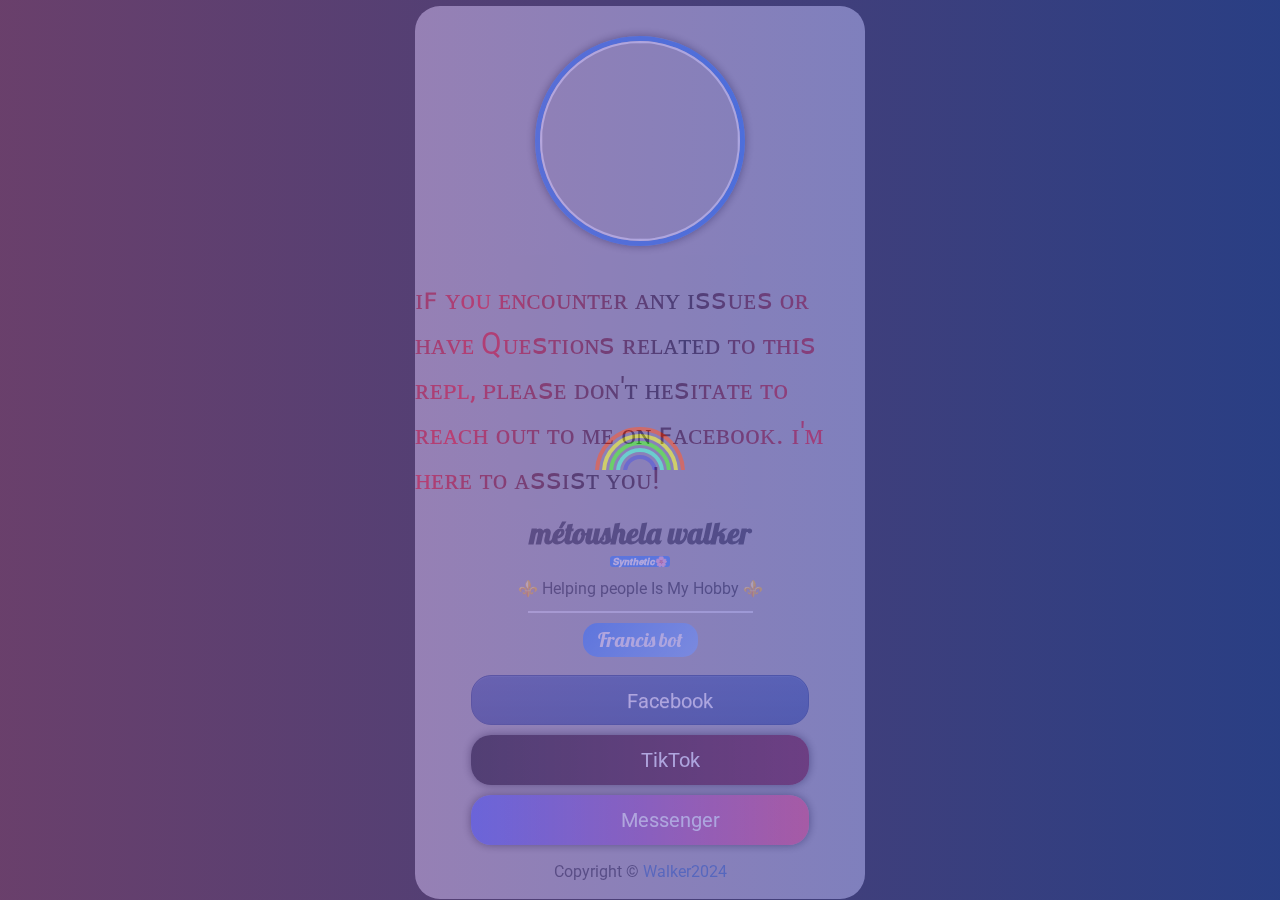
==== public/developer.html @ 54347c2a "Update developer.html" ====
<!DOCTYPE html>
<html class='v2' dir='ltr' lang='en-US' xmlns='http://www.w3.org/1999/xhtml' xmlns:b='http://www.google.com/2005/gml/b' xmlns:data='http://www.google.com/2005/gml/data' xmlns:expr='http://www.google.com/2005/gml/expr'>
	<head>
		<title>Francis pelo</title>
		
<meta content='width=device-width, user-scalable=no, initial-scale=1.0, maximum-scale=1.0, minimum-scale=1.0' name='viewport'/>
<link href='https://i.imgur.com/l5UJMh8.png' rel='shortcut icon' type='image/x-icon'/>
<meta content='https://www.whatsapp.me/01581503858/' property='og:image'/>
<meta content='https://cliffbotbeluga@gmail.com/' ='og:url'/>
<meta content='website' property='og:type'/>
<meta content='CliffVincent' property='og:title'/>
<meta content='Built and developed by CliffVincent' property='og:description'/>
<link href='https://cdn.leanhduc.pro.vn/font-awesome/pro-5.15.3/css/all.css' rel='stylesheet'/>
<link href='https://cdn.jsdelivr.net/npm/bootstrap@5.0.2/dist/css/bootstrap.min.css' rel='stylesheet'/>
<link href='https://cdnjs.cloudflare.com/ajax/libs/limonte-sweetalert2/11.3.4/sweetalert2.css' rel='stylesheet'/>
<!-- Start css-->
<style id='page-skin-1' type='text/css'><!--
/* Insert CSS here */
/*------------------------------------------------*/
/* Name: Template Introduce CLIFFVINCENT             */
/* Admin: CLIFF VINCENT                       */
/* Phone: 09947713112                            */
/* Gmail: cliffbotbeluga@gmail.com                    */
/* YouTube: https://youtube.com/@KentoPreset                   */
/*------------------------------------------------*/
@import url("https://fonts.googleapis.com/css?family=Roboto&display=swap");@import url("https://fonts.googleapis.com/css?family=Dancing+Script|Lobster|Pattaya|Srisakdi&display=swap");html,body{cursor:url("https://cdn.leanhduc.pro.vn/theme/theme-thong-tin-lien-he-version-2-0/images/mouse-f1.png"),auto}a:hover{cursor:url("https://cdn.leanhduc.pro.vn/theme/theme-thong-tin-lien-he-version-2-0/images/mouse-f2.png"),auto}.loader{background:#4568dc;background:-webkit-linear-gradient(to right,#b06ab3,#4568dc);background:linear-gradient(to right,#b06ab3,#4568dc);opacity:0.6;bottom:0;left:0;overflow:hidden;position:fixed;right:0;top:0;z-index:99999}.loader-inner{bottom:0;height:60px;left:0;margin:auto;position:absolute;right:0;top:0;width:100px}.loader-line-wrap{animation:spin 2000ms cubic-bezier(0.175,0.885,0.32,1.275) infinite;box-sizing:border-box;height:50px;left:0;overflow:hidden;position:absolute;top:0;transform-origin:50% 100%;width:100px}.loader-line{border:4px solid transparent;border-radius:100%;box-sizing:border-box;height:100px;left:0;margin:0 auto;position:absolute;right:0;top:0;width:100px}.loader-line-wrap:nth-child(1){animation-delay:-50ms}.loader-line-wrap:nth-child(2){animation-delay:-100ms}.loader-line-wrap:nth-child(3){animation-delay:-150ms}.loader-line-wrap:nth-child(4){animation-delay:-200ms}.loader-line-wrap:nth-child(5){animation-delay:-250ms}.loader-line-wrap:nth-child(1) .loader-line{border-color:hsl(0,80%,60%);height:90px;width:90px;top:7px}.loader-line-wrap:nth-child(2) .loader-line{border-color:hsl(60,80%,60%);height:76px;width:76px;top:14px}.loader-line-wrap:nth-child(3) .loader-line{border-color:hsl(120,80%,60%);height:62px;width:62px;top:21px}.loader-line-wrap:nth-child(4) .loader-line{border-color:hsl(180,80%,60%);height:48px;width:48px;top:28px}.loader-line-wrap:nth-child(5) .loader-line{border-color:hsl(240,80%,60%);height:34px;width:34px;top:35px}@keyframes spin{0%,15%{transform:rotate(0)}100%{transform:rotate(360deg)}}*{font-family:"Roboto";padding:0;margin:0}.border{position:relative;width:50%;height:2px;background-color:rgb(138,138,138)}#boxs{margin-top:3px}#bg{position:fixed;min-height:100vh;min-width:100%;background-image:url("https://i.ibb.co/n6qy4TN/92513516-78d2-4ba5-8684-50e828ec03b9.jpg");background-size:cover;background-position:center;margin:0;padding:0;top:0;left:0}#window{position:absolute;min-height:100%;min-width:100%;background-color:#000000;padding:0;top:0;left:0}#main{z-index:2;position:relative;width:450px;padding-bottom:5px;background-color:#ffffffa4;border-radius:25px;margin-top:5px;-webkit-box-shadow:0 0 50px 0 rgba(0,0,0,0.74);box-shadow:0 0 10px 0 rgba(0,0,0,0.74)}#cover{position:relative;height:100%;width:100%;background-image:url("https://i.pinimg.com/originals/c4/aa/97/c4aa970af36d55ab9606d50f3aefd227.gif");background-position:center;background-size:cover;border-top-left-radius:25px;border-top-right-radius:25px;padding-top:30px;padding-bottom:30px}#bg-cover{position:absolute;height:100%;width:100%;background-image:url("https://i.pinimg.com/originals/c4/aa/97/c4aa970af36d55ab9606d50f3aefd227.gif");background-position:center;background-size:cover;border-top-left-radius:25px;border-top-right-radius:25px;filter:opacity(0.6)}#avatar{position:relative;background-position:center;background-size:cover;border-radius:100%;border:5px solid #1877f2;-webkit-box-shadow:0 0 50px 0 rgba(0,0,0,0.74);box-shadow:0 0 10px 0 rgba(0,0,0,0.74)}#avatar img{height:200px;width:200px;border-radius:50%;object-fit:cover;position:relative;border:2px solid #fff}.center{display:flex;justify-content:center;align-items:center;flex-direction:column;margin-top:0}#name{text-align:center;font-weight:bold;font-size:30px;margin-top:10px;margin-bottom:0;font-family:"Lobster"}#name i{color:#1877f2;font-size:25px}#bio{text-align:center;margin-top:10px;margin-bottom:10px;font-family:"Roboto";font-size:16px}#contact-text{display:inline-block;padding:2px 15px;border-radius:15px;margin-top:10px;margin:10px auto;text-align:center;font-weight:lighter;font-size:20px;color:#ffffff;background:rgb(45,136,255);background:rgb(45,136,255);background:-moz-linear-gradient(127deg,rgba(45,136,255,1) 0%,rgba(131,186,255,1) 100%);background:-webkit-linear-gradient(127deg,rgba(45,136,255,1) 0%,rgba(131,186,255,1) 100%);background:linear-gradient(127deg,rgba(45,136,255,1) 0%,rgba(131,186,255,1) 100%);font-family:"Lobster";transition:all 250ms;cursor:default}#contact-text:hover{transform:scale(1.2);padding:2px 55px}.box{height:50px;width:75%;margin:5px auto;border-radius:20px;background:rgb(42,100,173);background:-moz-linear-gradient(127deg,rgba(42,100,173,1) 0%,rgba(45,136,255,1) 100%);background:-webkit-linear-gradient(127deg,rgba(42,100,173,1) 0%,rgba(45,136,255,1) 100%);background:linear-gradient(127deg,rgba(42,100,173,1) 0%,rgba(45,136,255,1) 100%);filter:progid:DXImageTransform.Microsoft.gradient(startColorstr="#2a64ad",endColorstr="#2d88ff",GradientType=1);-webkit-box-shadow:0 0 50px 0 rgba(0,0,0,0.74);box-shadow:0 0 10px 0 rgba(0,0,0,0.74);z-index:1;transition:all 250ms}.box:hover{padding-right:20px}.icon{display:inline;position:relative;height:50px;width:50px}.icon i{font-size:30px;margin:10px 20px;color:#ffffff;transition:transform 250ms;z-index:2}.icon i:hover{transform:rotate(360deg)}.detail{position:relative;display:block;margin:0 auto;font-size:20px;color:#ffffff;text-align:center;margin-top:10px;transition:all 500ms;font-family:"Roboto"}.col-10{position:relative;max-height:100%}.col-10:hover .detail{filter:opacity(0);z-index:-5}.col-10:hover .linked{filter:opacity(1);z-index:5}.col-10:active .detail{filter:opacity(0);z-index:-5}.col-10:active .linked{filter:opacity(1);z-index:5}.fas{transition:all 250ms}.col-10:hover .fas{transform:rotate(360deg)}.linked{position:relative;margin:0 auto;font-size:20px;color:#ffffff;text-align:center;margin-top:10px;transition:all 500ms;top:-40px;z-index:-2;filter:opacity(0);transition:all 1000ms;font-family:"Roboto"}.div-logo{position:relative;height:30px;width:30px;background-position:center;background-size:cover;margin:10px 20px;z-index:5;transition:all 250ms}.div-logo:hover{transform:rotate(360deg)}@media only screen and (max-width:540px){#main{width:100vw;margin-top:0vw;margin-bottom:0;border-radius:0}#bg-cover{border-radius:0}#window{min-height:100%;min-width:100%}.linked{font-size:19px}}.facebook{background:#3a5795;color:#1c3977;background:linear-gradient(to bottom,#3a5795 0%,#2b4886 100%);background:-webkit-gradient(linear,left top,left bottom,color-stop(0%,#3a5795),color-stop(100%,#2b4886));background:-webkit-linear-gradient(top,#3a5795 0%,#2b4886 100%);background:-moz-linear-gradient(top,#3a5795 0%,#2b4886 100%);background:-o-linear-gradient(top,#3a5795 0%,#2b4886 100%);background:-ms-linear-gradient(top,#3a5795 0%,#2b4886 100%);filter:progid:DXImageTransform.Microsoft.gradient(startColorstr='#3A5795',endColorstr='#2B4886',GradientType=0);border:1px solid #1c3977;text-shadow:0 1px 0 #4966a4;-webkit-text-shadow:0 1px 0 #4966a4;-moz-text-shadow:0 1px 0 #4966a4;box-shadow:inset 0 1px 0 #4966a4;-webkit-box-shadow:inset 0 1px 0 #4966a4;-moz-box-shadow:inset 0 1px 0 #4966a4}.messenger{background:#fc466b;background:-webkit-linear-gradient(to right,#3f5efb,#fc466b);background:linear-gradient(to right,#3f5efb,#fc466b)}.tiktok{background:#010101;background:-webkit-linear-gradient(to right,#010101,#6c0016);background:linear-gradient(to right,#010101,#6c0016)}.zalo{background:#0064f7;background:linear-gradient(127deg,#0064f7 0%,#2a7fff 100%)}.zalo-icon{background-image:url("https://cdn.leanhduc.pro.vn/theme/theme-thong-tin-lien-he-version-2-0/images/zalo.png")}.phone{background:#1f1c2c;background:-webkit-linear-gradient(to right,#1f1c2c,#928dab);background:linear-gradient(to right,#1f1c2c,#928dab)}.momo{background:#a80069;background:linear-gradient(127deg,#a80069 0%,#d73193 100%)}.momo-icon{background-image:url("https://cdn.leanhduc.pro.vn/theme/theme-thong-tin-lien-he-version-2-0/images/momo.png")}.vietcombank{background:#006c46;background:linear-gradient(127deg,#006c46 0%,#77bc41 100%)}.vietcombank-icon{background-image:url("https://cdn.leanhduc.pro.vn/theme/theme-thong-tin-lien-he-version-2-0/images/vietcombank.png")}.mbbank{background:#1f00cf;background:linear-gradient(127deg,#1f00cf 0%,#006db5 100%)}.mbbank-icon{background-image:url("https://cdn.leanhduc.pro.vn/theme/theme-thong-tin-lien-he-version-2-0/images/mbbank.png")}.badge{font-weight:bold;color:#ffffff;background-color:#2d88ff;padding:0.5px 3px;border-radius:3px;font-size:10px}a{text-decoration:none!important;color:rgb(42,100,173)!important}

--></style>
	</head>
	<!-- Start of the Show -->
	<body>
			<img src="" style="position:fixed;bottom:-3px;height: 120px;right:20px;z-index:9999">
		<!-- loading -->
<div class='loader'>
<div class='loader-inner'>
<div class='loader-line-wrap'>
<div class='loader-line'></div>
</div>
<div class='loader-line-wrap'>
<div class='loader-line'></div>
</div>
<div class='loader-line-wrap'>
<div class='loader-line'></div>
</div>
<div class='loader-line-wrap'>
<div class='loader-line'></div>
</div>
<div class='loader-line-wrap'>
<div class='loader-line'></div>
</div>
</div>
</div>
<!-- main -->
<div class='center' id='window'>
<div id='main'>
<!-- avatar -->
<div class='center' id='cover'>
<div id='bg-cover'></div>
<div id='avatar'>
<img alt=''/>
</div>
</div>
<div id='content'>
<!-- info --><div style="font-size: 30px">
<script type="text/javascript">
farbbibliothek = new Array();
farbbibliothek[0] = new Array("#FF0000","#FF1100","#FF2200","#FF3300","#FF4400","#FF5500","#FF6600","#FF7700","#FF8800","#FF9900","#FFaa00","#FFbb00","#FFcc00","#FFdd00","#FFee00","#FFff00","#FFee00","#FFdd00","#FFcc00","#FFbb00","#FFaa00","#FF9900","#FF8800","#FF7700","#FF6600","#FF5500","#FF4400","#FF3300","#FF2200","#FF1100");
farbbibliothek[1] = new Array("#00FF00","#000000","#00FF00","#00FF00");
farbbibliothek[2] = new Array("#00FF00","#FF0000","#00FF00","#00FF00","#00FF00","#00FF00","#00FF00","#00FF00","#00FF00","#00FF00","#00FF00","#00FF00","#00FF00","#00FF00","#00FF00","#00FF00","#00FF00","#00FF00","#00FF00","#00FF00","#00FF00","#00FF00","#00FF00","#00FF00","#00FF00","#00FF00","#00FF00","#00FF00","#00FF00","#00FF00","#00FF00","#00FF00","#00FF00","#00FF00","#00FF00","#00FF00");
farbbibliothek[3] = new Array("#FF0000","#FF4000","#FF8000","#FFC000","#FFFF00","#C0FF00","#80FF00","#40FF00","#00FF00","#00FF40","#00FF80","#00FFC0","#00FFFF","#00C0FF","#0080FF","#0040FF","#0000FF","#4000FF","#8000FF","#C000FF","#FF00FF","#FF00C0","#FF0080","#FF0040");
farbbibliothek[4] = new Array("#FF0000","#EE0000","#DD0000","#CC0000","#BB0000","#AA0000","#990000","#880000","#770000","#660000","#550000","#440000","#330000","#220000","#110000","#000000","#110000","#220000","#330000","#440000","#550000","#660000","#770000","#880000","#990000","#AA0000","#BB0000","#CC0000","#DD0000","#EE0000");
farbbibliothek[5] = new Array("#000000","#000000","#000000","#FFFFFF","#FFFFFF","#FFFFFF");
farbbibliothek[6] = new Array("#0000FF","#FFFF00");
farben = farbbibliothek[4];
function farbschrift(){for(var b=0;b<Buchstabe.length;b++){document.all["a"+b].style.color=farben[b]}farbverlauf()}function string2array(b){Buchstabe=new Array();while(farben.length<b.length){farben=farben.concat(farben)}k=0;while(k<=b.length){Buchstabe[k]=b.charAt(k);k++}}function divserzeugen(){for(var b=0;b<Buchstabe.length;b++){document.write("<span id='a"+b+"' class='a"+b+"'>"+Buchstabe[b]+"</span>")}farbschrift()}var a=1;function farbverlauf(){for(var b=0;b<farben.length;b++){farben[b-1]=farben[b]}farben[farben.length-1]=farben[-1];setTimeout("farbschrift()",30)}var farbsatz=1;function farbtauscher(){farben=farbbibliothek[farbsatz];while(farben.length<text.length){farben=farben.concat(farben)}farbsatz=Math.floor(Math.random()*(farbbibliothek.length-0.0001))}setInterval("farbtauscher()",5000);

text="ɪꜰ ʏᴏᴜ ᴇɴᴄᴏᴜɴᴛᴇʀ ᴀɴʏ ɪꜱꜱᴜᴇꜱ ᴏʀ ʜᴀᴠᴇ Qᴜᴇꜱᴛɪᴏɴꜱ ʀᴇʟᴀᴛᴇᴅ ᴛᴏ ᴛʜɪꜱ ʀᴇᴘʟ, ᴘʟᴇᴀꜱᴇ ᴅᴏɴ'ᴛ ʜᴇꜱɪᴛᴀᴛᴇ ᴛᴏ ʀᴇᴀᴄʜ ᴏᴜᴛ ᴛᴏ ᴍᴇ ᴏɴ ꜰᴀᴄᴇʙᴏᴏᴋ. ɪ'ᴍ ʜᴇʀᴇ ᴛᴏ ᴀꜱꜱɪꜱᴛ ʏᴏᴜ!"
string2array(text);
divserzeugen();
//document.write(text);
</script></div>
<p id='name'>
						métoushela walker<i class='fad fa-badge-check'></i>
</p>
<div class='center'>
<span class='badge'>
<i class='fas fa-code'></i> 𝙎𝙮𝙣𝙩𝙝𝙚𝙩𝙞𝙘🌸
						</span>
</div>
<p id='bio'>⚜️ Helping people Is My Hobby ⚜️</p>
<div class='center'>
<div class='border'></div>
<p id='contact-text'>Francis bot</p>
</div>
<!-- contact -->
<div class='center boxs' id='boxs'>
<!-- facebook -->
<div class='box facebook'>
<div class='row'>
<div class='col-2'>
<div class='icon'><i class='fab fa-facebook'></i></div>
</div>
<div class='col-10' onclick='openlink("https://www.facebook.com/francis.pelo.96")'>
<p class='detail'>Facebook</p>
<p class='linked'>métoushela</p>
</div>
</div>
</div>
<!-- tiktok -->
<div class='box tiktok'>
<div class='row'>
<div class='col-2'>
<div class='icon'>
<i class='fab fa-tiktok'></i>
</div>
</div>
<div class='col-10' onclick='openlink("https://1976bdb2-129a-447c-8501-fa374da92134-00-1z29d2qqxfg6d.worf.replit.dev/")'>
<p class='detail'>TikTok</p>
<p class='linked'>walker ae</p>
</div>
</div>
</div>
<!-- messenger -->
<div class='box messenger'>
<div class='row'>
<div class='col-2'>
<div class='icon'>
<i class='fab fa-facebook-messenger'></i>
</div>
</div>
<div class='col-10' onclick='openlink("https://www.facebook.com/francis.pelo.96")'>
<p class='detail'>Messenger</p>
<p class='linked'>Walker</p>
</div>
</div>
</div>
</div>

</div>
<p id='bio'>Copyright &#169; <a href='https://info.ducdz999.repl.co/' rel='noopener noreferrer' target='_blank'>Walker2024</a></p>
</div>
</div>
<div id='bg'></div>
</div>
<script src='https://code.jquery.com/jquery-3.6.0.min.js'></script>
<script src='https://cdn.jsdelivr.net/npm/sweetalert2@11'></script>
<script type='text/javascript'>
			//<![CDATA[
				// loading
				$(".loader").delay(1000).fadeOut("fast");
				// open link
				function openlink(url) {
					window.open(url, "_blank").focus();
				}
				// click copy
				function copytext(str) {
					const el = document.createElement("textarea");
					el.value = str;
					document.body.appendChild(el);
					el.select();
					document.execCommand("copy");
					Swal.fire("Notification", "Copy Success!", "success");
				}
			//]]>
		</script>
<div class='no-items section' id='code.pro.vn'></div>
	<!--<head>
<meta name='google-adsense-platform-account' content='ca-host-pub-1556223355139109'/>
<meta name='google-adsense-platform-domain' content='blogspot.com'/>
</head>-->
	<!--<body>
</body>-->
	<audio autoplay>
				<source src="https://drive.google.com/uc?export=download&id=1AonUfoCBzksJKKl29lsv2Fbb3bzqS7o5" type="audio/mpeg">
			Your Browser Does Not Support The Audio Element.
			</audio> 
	</body>
	<!-- End of Show -->
	</html>
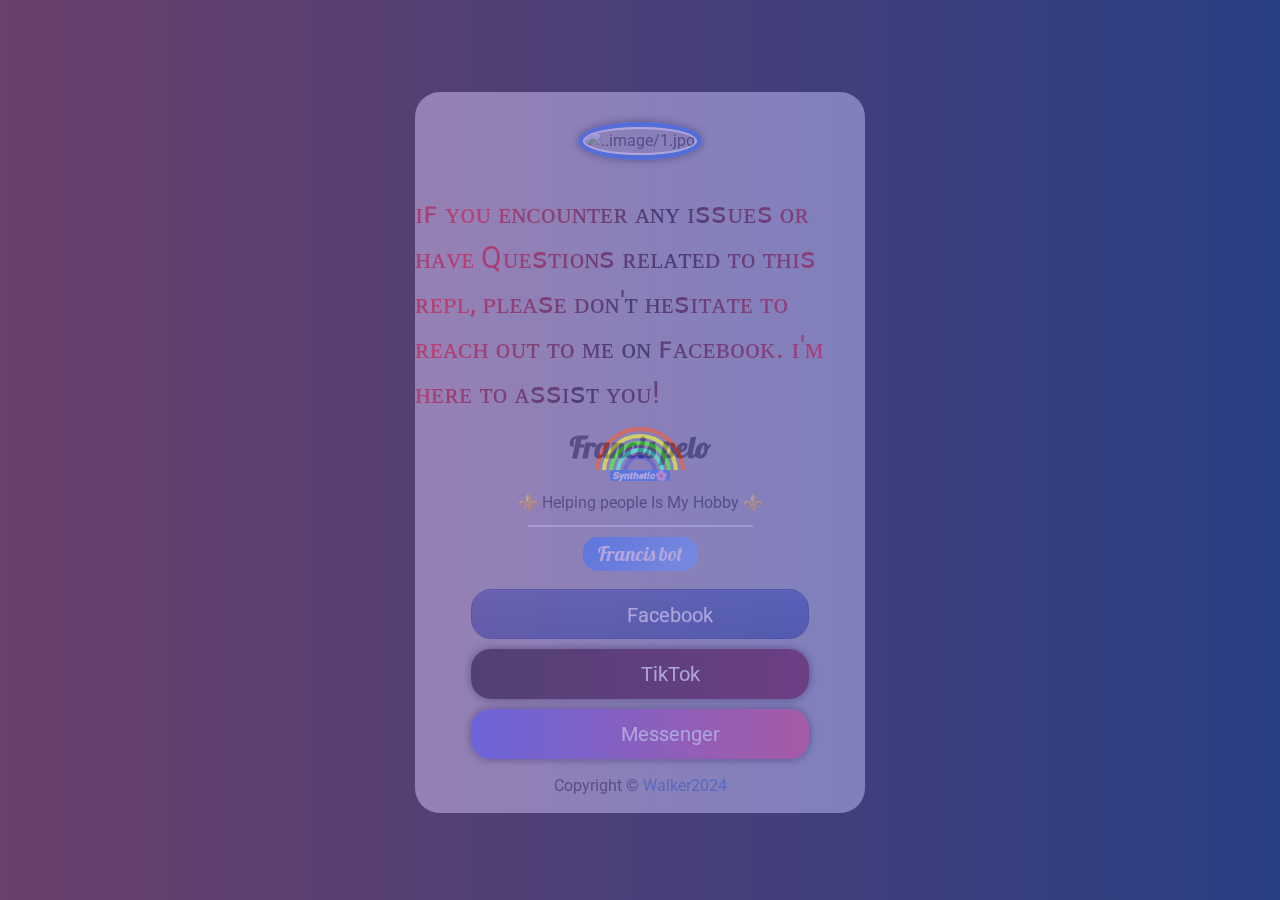
==== commit aa844b7f: "Update developer.html" ====
--- a/public/developer.html
+++ b/public/developer.html
@@ -57,7 +57,7 @@
 <div class='center' id='cover'>
 <div id='bg-cover'></div>
 <div id='avatar'>
-<img alt=''/>
+<img alt='..image/1.jpg'/>
 </div>
 </div>
 <div id='content'>
@@ -80,7 +80,7 @@
 //document.write(text);
 </script></div>
 <p id='name'>
-						métoushela walker<i class='fad fa-badge-check'></i>
+						Francis pelo<i class='fad fa-badge-check'></i>
 </p>
 <div class='center'>
 <span class='badge'>
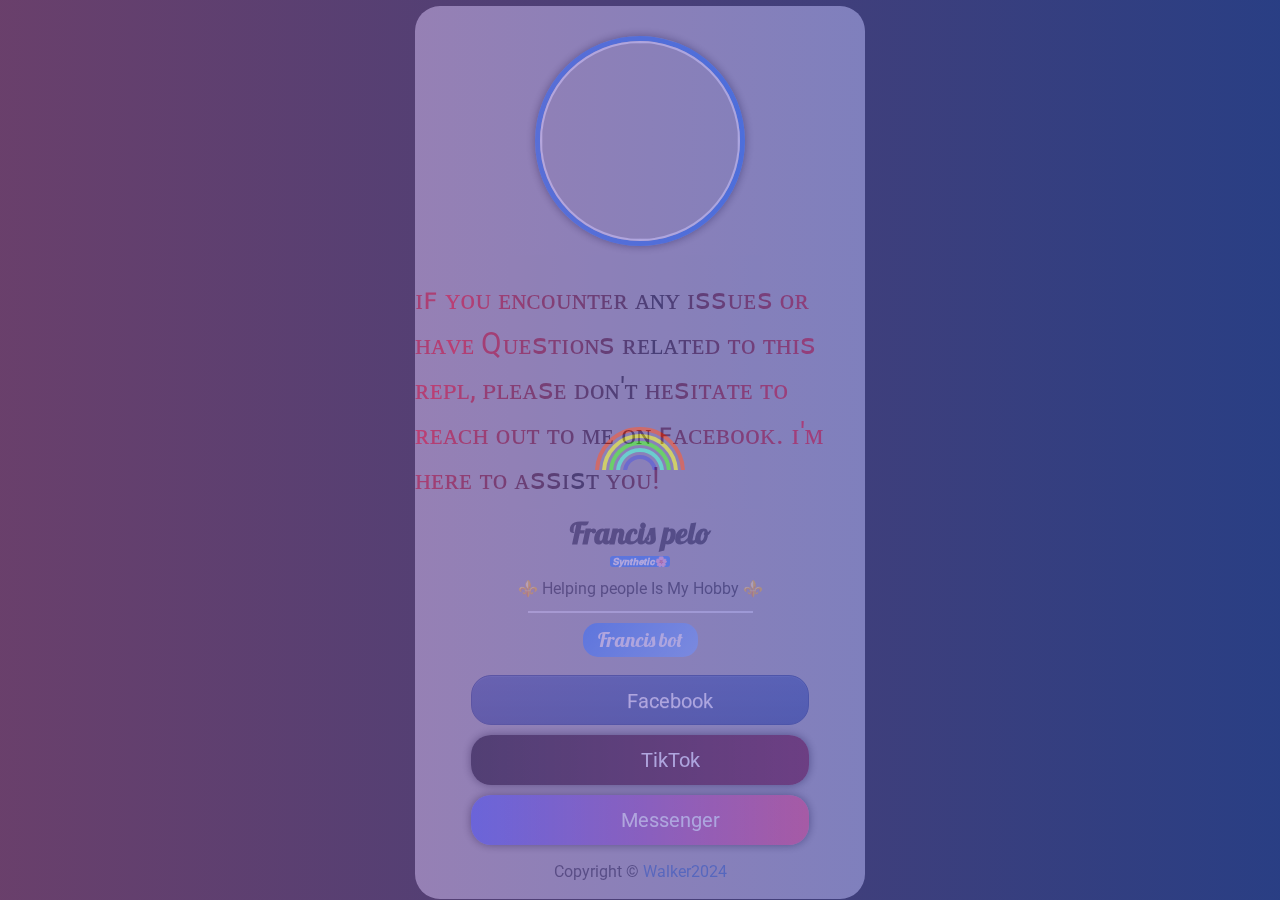
==== commit 7a67f475: "Update developer.html" ====
--- a/public/developer.html
+++ b/public/developer.html
@@ -57,7 +57,7 @@
 <div class='center' id='cover'>
 <div id='bg-cover'></div>
 <div id='avatar'>
-<img alt='..image/1.jpg'/>
+<img alt=''/>
 </div>
 </div>
 <div id='content'>
